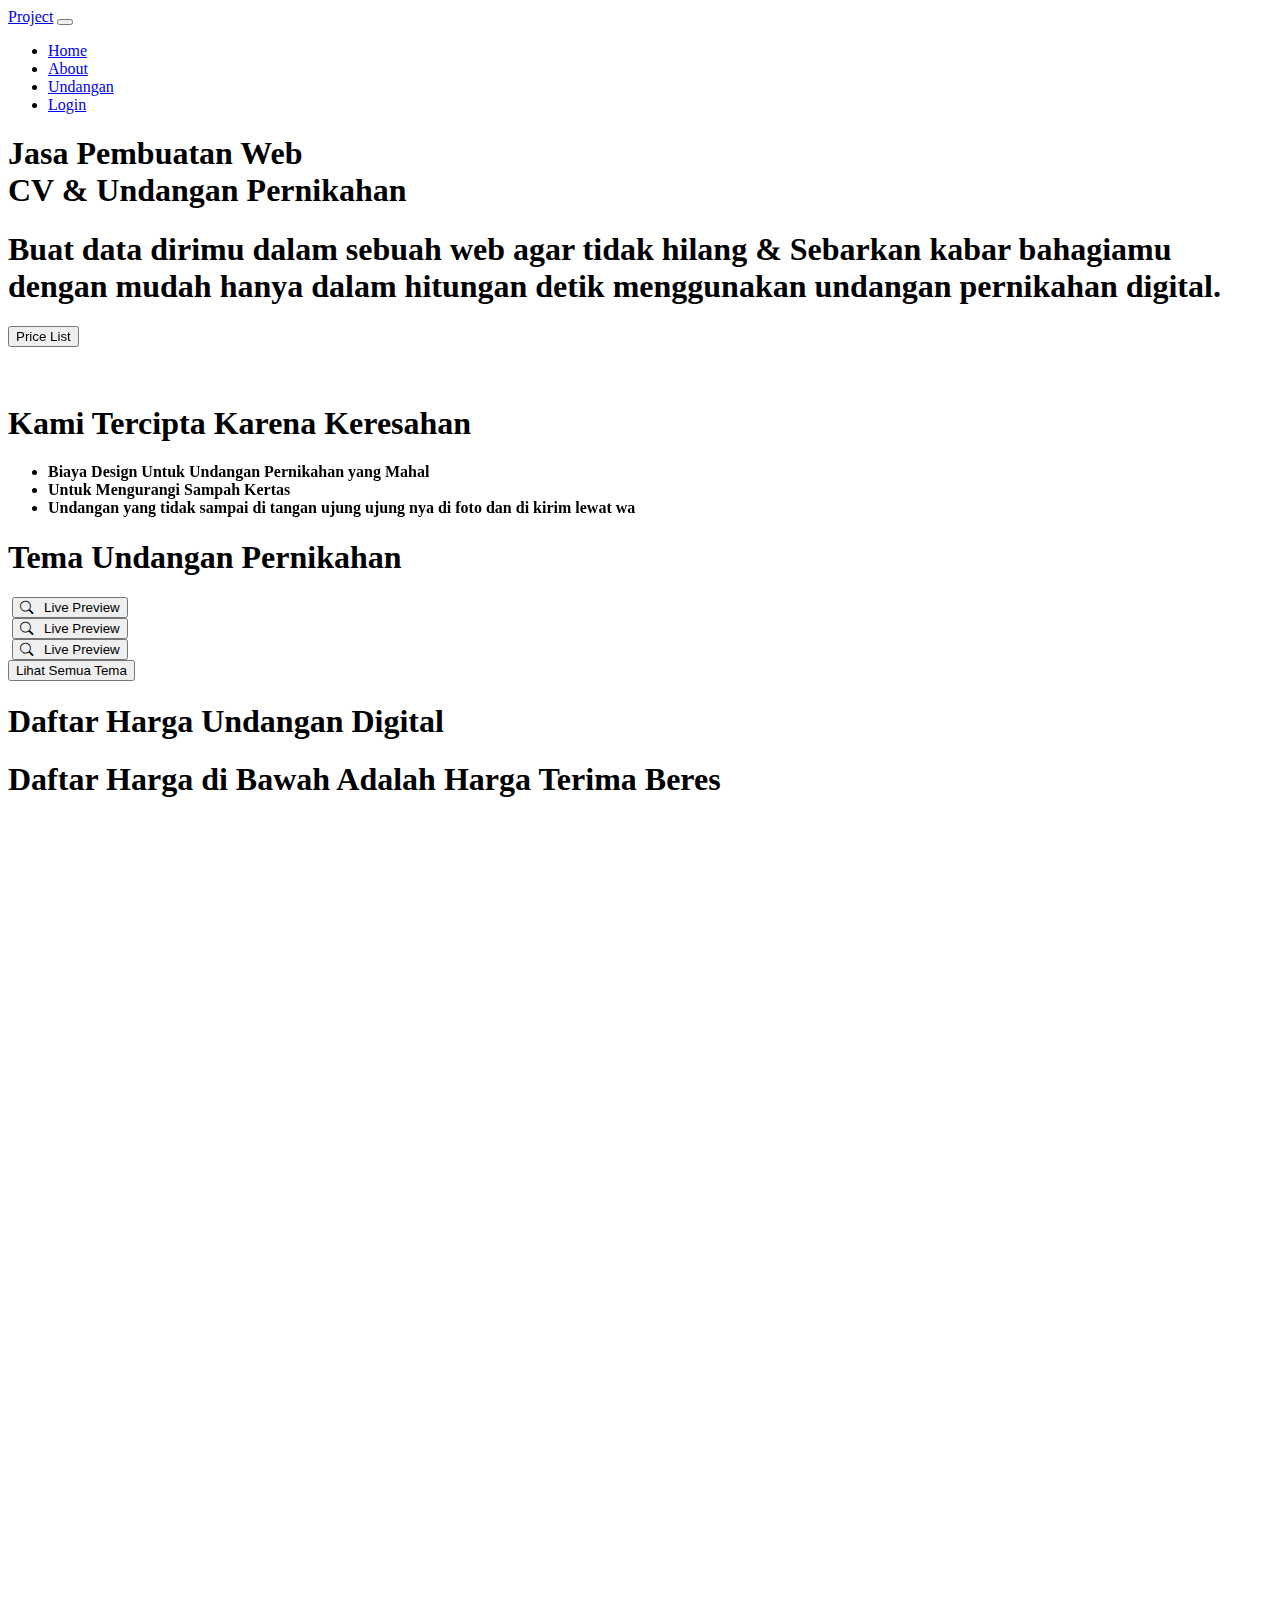
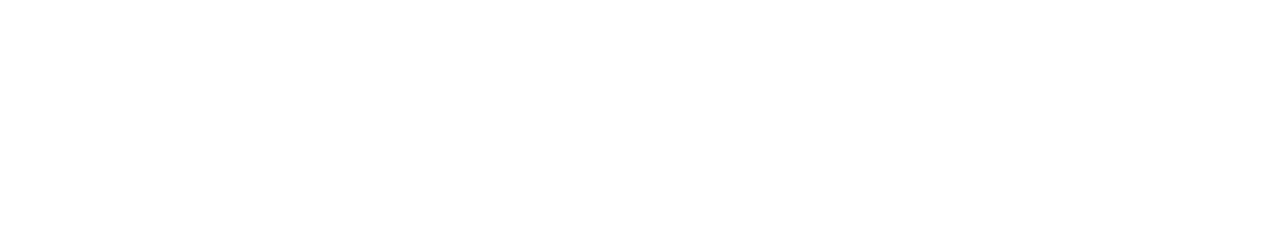
==== index.html @ 3ab92442 "message" ====
<!doctype html>
<html lang="en">
  <head>
    <!-- Required meta tags -->
    <meta charset="utf-8">
    <meta name="viewport" content="width=device-width, initial-scale=1">

    <!-- Bootstrap CSS -->
    <link href="https://cdn.jsdelivr.net/npm/bootstrap@5.0.2/dist/css/bootstrap.min.css" rel="stylesheet" integrity="sha384-EVSTQN3/azprG1Anm3QDgpJLIm9Nao0Yz1ztcQTwFspd3yD65VohhpuuCOmLASjC" crossorigin="anonymous">
    <link rel="stylesheet" href="https://cdn.jsdelivr.net/npm/bootstrap-icons@1.5.0/font/bootstrap-icons.css">

    <!-- my css -->
    <link rel="stylesheet" href="style.css">

    <!-- AOS -->
    <link rel="stylesheet" href="https://unpkg.com/aos@next/dist/aos.css" />

    <!-- FONT -->
    <link href="https://fonts.googleapis.com/css2?family=Style+Script&display=swap" rel="stylesheet">


    <title>Jasa Pembuatan Web</title>
  </head>
  <body>
        <!-- Nav Bar -->
    <nav class="navbar navbar-expand-lg navbar-light shadow-sm fixed-top">
      <div class="container">
      <a class="navbar-brand" href="#home">Project</a> 
        <button class="navbar-toggler" type="button" data-bs-toggle="collapse" data-bs-target="#navbarNav" aria-controls="navbarNav" aria-expanded="false" aria-label="Toggle navigation">
          <span class="navbar-toggler-icon"></span>
        </button>
        <div class="collapse navbar-collapse" id="navbarNav">
          <ul class="navbar-nav ms-auto">
            <li class="nav-item">
              <a class="nav-link active" aria-current="page" href="#home">Home</a>
            </li>
            <li class="nav-item">
              <a class="nav-link" aria-current="page" href="#about">About</a>
            </li>
            <li class="nav-item">
              <a class="nav-link" href="#undangan">Undangan</a>
            </li>
            <li class="nav-item">
              <a class="nav-link" href="#">Login</a>
            </li>
            </li> 
          </ul>
        </div>
      </div>
    </nav>
    <!-- akhir Nav Bar -->

      <section id="home">
        <div class="container">
          <div class="row">
            <div class="col-md-6">
                <h1 class="folio ">Jasa Pembuatan Web <br> CV & Undangan Pernikahan</h1>
                <h1 class="aboutf">Buat data dirimu dalam sebuah web agar tidak hilang & Sebarkan kabar bahagiamu dengan mudah hanya dalam hitungan detik menggunakan undangan pernikahan digital.</h1>
                <button class="pricef" data-aos="flip-left"data-aos-easing="ease-out-cubic"data-aos-duration="2000" onclick="price()">Price List</button>
            </div>
            <div class="col-md-5">
              <img class="ftheader" data-aos="fade-left" data-aos-duration="1500" src="img/header.png" alt="">
            </div>
          </div>
        </div>
      </section>

      <section id="about">
        <div class="container">
          <div class="row">
            <div class="col-md-4">
              <img class="ftit" data-aos="flip-left"  src="img/IT.jpg" alt="">
            </div>
            <div class="col-md-8">
              <h1 class="aboutme">Kami Tercipta Karena Keresahan</h1>
              <ul class="main">
                <b>
                <li class="li">
                  Biaya Design Untuk Undangan Pernikahan yang Mahal
                </li>
                <li class="li">
                  Untuk Mengurangi Sampah Kertas
                </li>
                <li class="li">
                  Undangan yang tidak sampai di tangan ujung ujung nya di foto dan di kirim lewat wa
                </li>
              </b>
              </ul>
            </div>
          </div>
        </div>
      </section>

      <section id="undangan">
        <div class="container">
          <div class="row">
            <h1 class="undangan-pernikahan text-center">Tema Undangan Pernikahan</h1>
          </div>
          <div class="row">
            <div class="col-md-3 premium1">
              <img class="ftpremium1 tema" src="img/TEMA-01.jpg" alt="">
              <button id="live" onclick="tema01()"> <i class="bi bi-search"></i> &nbsp; Live Preview</button>
            </div>
            <div class="col-md-3 premium1">
              <img class="ftpremium1 tema" src="img/TEMA-02.jpg" alt="">
              <button id="live"> <i class="bi bi-search"></i> &nbsp; Live Preview</button>
            </div>
            <div class="col-md-3 premium1">
              <img class="ftpremium1 tema" src="img/TEMA-03.jpg" alt="">
              <button id="live"> <i class="bi bi-search"></i> &nbsp; Live Preview</button>
            </div>
            <button class="all">Lihat Semua Tema</button>
          </div>
        </div>
      </section>

      <section id="price">
        <div class="container">
          <div class="row text-center">
            <h1 class="daftar-harga">Daftar Harga Undangan Digital</h1>
            <h1 class="terima-beres">Daftar Harga di Bawah Adalah Harga Terima Beres</h1>
          </div>
          <div class="row text-center">
            <div class="col-md-3 paket">
              <h1 class="reguler">Paket Reguler</h1>
              <h1 class="harga">Rp. 149.000</h1>
              <p class="text-start fitur-1"><i class="bi bi-check2-circle"></i> Hanya Menggunakan Tema 1</p>
              <p class="text-start fitur-1"><i class="bi bi-check2-circle"></i> Quotes</p>
              <p class="text-start fitur-1"><i class="bi bi-check2-circle"></i> Detail Info Acara</p>
              <p class="text-start fitur-1"><i class="bi bi-check2-circle"></i> Profil Pasangan</p>
              <p class="text-start fitur-1"><i class="bi bi-check2-circle"></i> Protocol Kesehatan</p>
              <p class="text-start fitur-1"><i class="bi bi-check2-circle"></i> Navigasi Lokasi</p>
              <p class="text-start fitur-1"><i class="bi bi-check2-circle"></i> 2 Jadwal Acara</p>
              <p class="text-start fitur-1"><i class="bi bi-check2-circle"></i> Ucapan</p>
              <p class="text-start fitur-1"><i class="bi bi-check2-circle"></i> Love Stories</p>
              <p class="text-start fitur-1"><i class="bi bi-check2-circle"></i> Tampilkan Galery Max 10</p>
              <button class="pesan" onclick="pesan()"><i class="bi bi-whatsapp"></i> Pesan Sekarang</button>
            </div>
            <div class="col-md-3 paket">
              <h1 class="reguler">Paket Premium</h1>
              <h1 class="harga">Rp. 259.000</h1>
              <p class="text-start fitur-1"><i class="bi bi-check2-circle"></i> Semua yang Ada di Paket Reguler</p>
              <p class="text-start fitur-1"><i class="bi bi-check2-circle"></i> Tampilkan Galery Max 20</p>
              <p class="text-start fitur-1"><i class="bi bi-check2-circle"></i> Background Musik</p>
              <p class="text-start fitur-1"><i class="bi bi-check2-circle"></i> Tampilkan Rekening Amplop Digital</p>
              <p class="text-start fitur-1"><i class="bi bi-check2-circle"></i> Bebas Pilih Tema Premium</p>
              <p class="text-start fitur-1"><i class="bi bi-check2-circle"></i> Masa Aktif 1 Tahun</p>
              <p class="text-start fitur-1"><i class="bi bi-check2-circle"></i> Kisah Cinta Berupa TimeLine</p>
              <p class="text-start fitur-1"><i class="bi bi-check2-circle"></i> + Amplop Digital Full Channel Pembayaran Rp. 50.000</p>
              <button class="pesan" onclick="pesan()"><i class="bi bi-whatsapp"></i> Pesan Sekarang</button>
            </div>
          </div>
        </div>
      </section>


    <script src="https://cdn.jsdelivr.net/npm/bootstrap@5.0.2/dist/js/bootstrap.bundle.min.js" integrity="sha384-MrcW6ZMFYlzcLA8Nl+NtUVF0sA7MsXsP1UyJoMp4YLEuNSfAP+JcXn/tWtIaxVXM" crossorigin="anonymous"></script>
    <script src="https://unpkg.com/aos@next/dist/aos.js"></script>
    <script>
      const main = document.querySelectorAll(".li");
      const paket = document.querySelectorAll(".paket");

      main.forEach((main, i)=>{
        main.dataset.aos = "fade-up";
        main.dataset.aosDelay = i * 300;
      });

      paket.forEach((paket, i) =>{
        paket.dataset.aos = "fade-up";
        paket.dataset.aosDelay = i * 300;
        paket.dataset.aosDuration = 1500;
      });

      AOS.init({
        delay: 200,
        offset: 150,
        duration: 1500,
        once: true,
      });
    </script>

    <script type="text/javaScript">
      function price() {
        window.location="#price";
      };

      function pesan() {
        window.location="https://wa.me/+6283143835627?message=Halo"
      }

      function tema01() {
        window.location= "http://localhost:52330/undangan.html";
      }
    </script>


  </body>
</html>
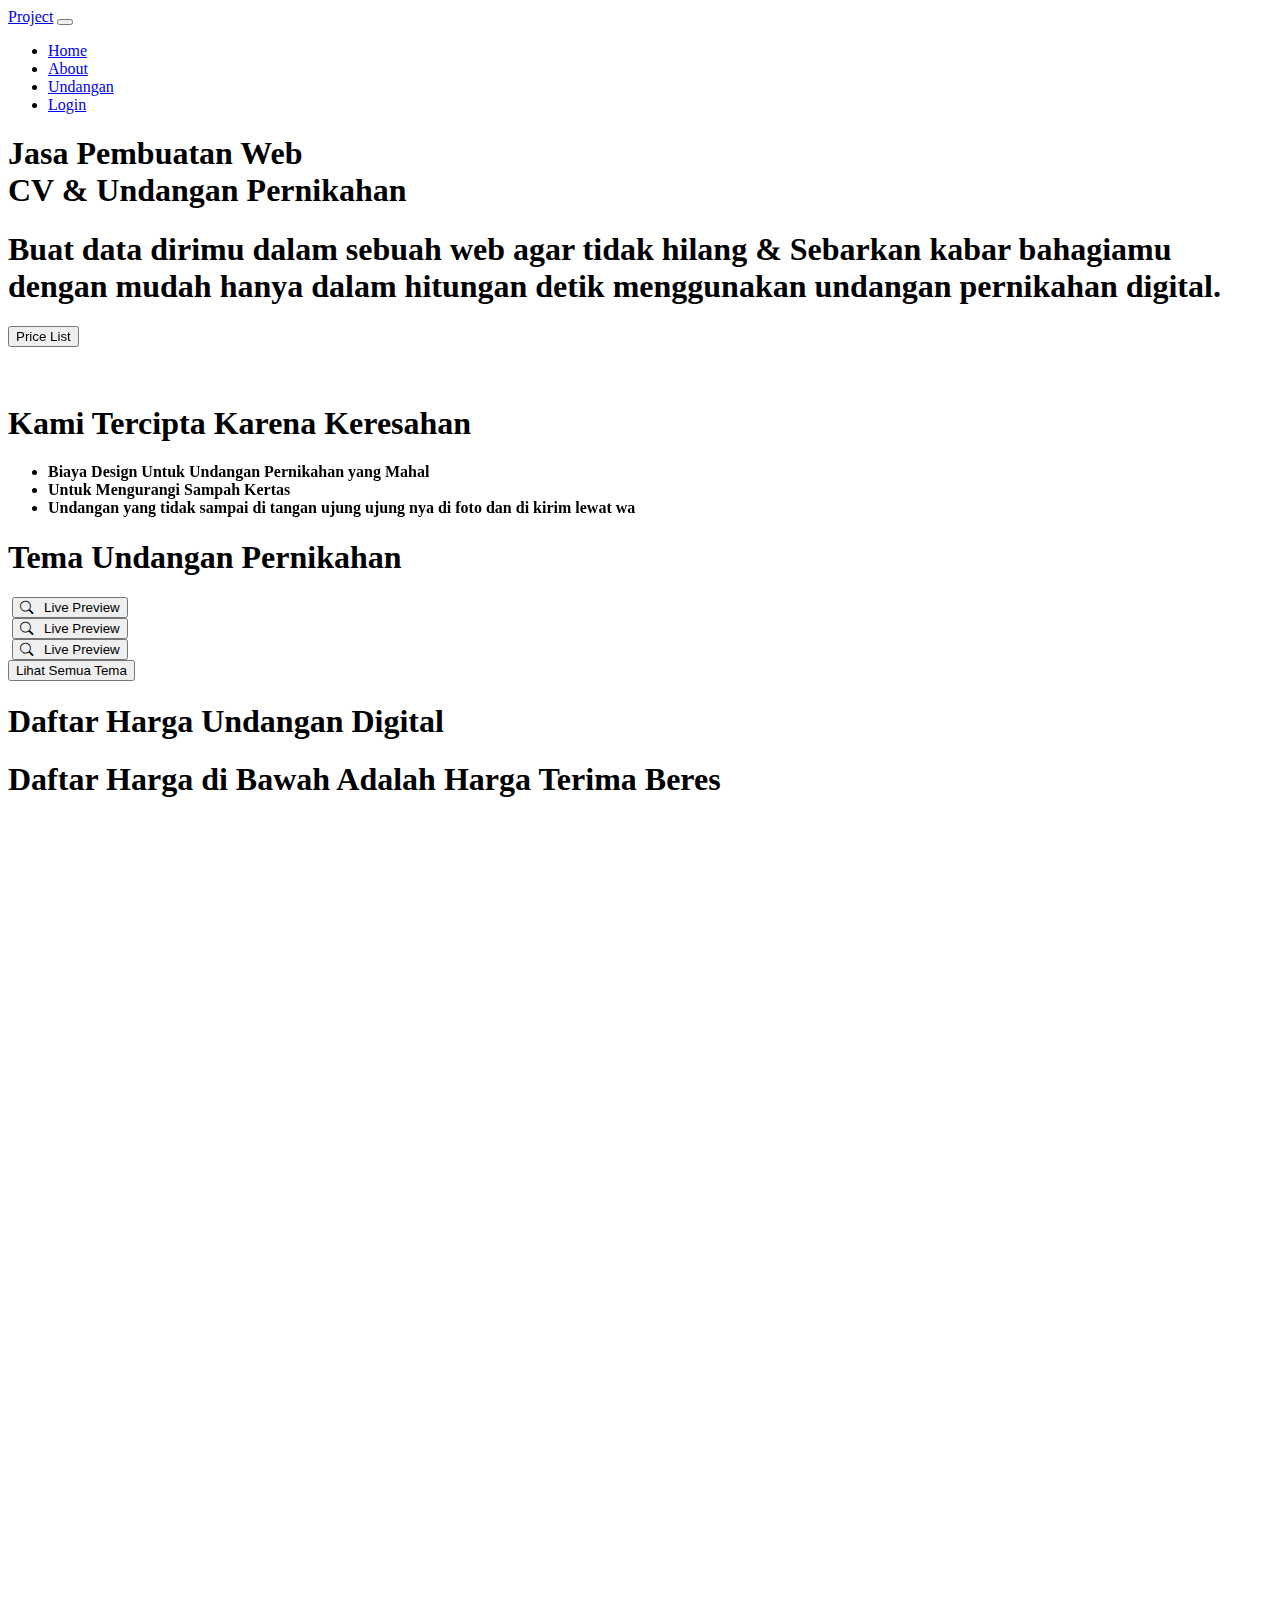
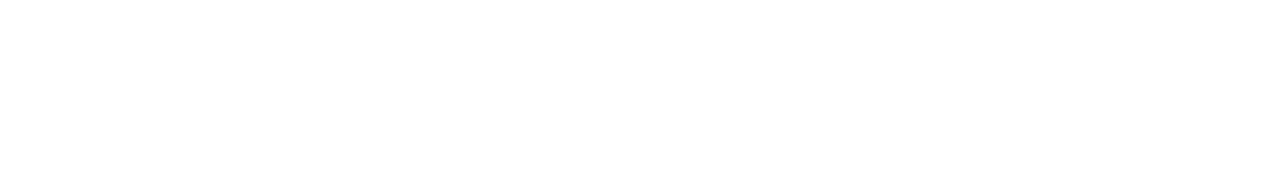
==== commit 7691828c: "tema02" ====
--- a/index.html
+++ b/index.html
@@ -103,7 +103,7 @@
             </div>
             <div class="col-md-3 premium1">
               <img class="ftpremium1 tema" src="img/TEMA-02.jpg" alt="">
-              <button id="live"> <i class="bi bi-search"></i> &nbsp; Live Preview</button>
+              <button id="live" onclick="tema02()"> <i class="bi bi-search"></i> &nbsp; Live Preview</button>
             </div>
             <div class="col-md-3 premium1">
               <img class="ftpremium1 tema" src="img/TEMA-03.jpg" alt="">
@@ -134,7 +134,7 @@
               <p class="text-start fitur-1"><i class="bi bi-check2-circle"></i> Ucapan</p>
               <p class="text-start fitur-1"><i class="bi bi-check2-circle"></i> Love Stories</p>
               <p class="text-start fitur-1"><i class="bi bi-check2-circle"></i> Tampilkan Galery Max 10</p>
-              <button class="pesan" onclick="pesan()"><i class="bi bi-whatsapp"></i> Pesan Sekarang</button>
+              <button class="pesan" onclick="reguler()"><i class="bi bi-whatsapp"></i> Pesan Sekarang</button>
             </div>
             <div class="col-md-3 paket">
               <h1 class="reguler">Paket Premium</h1>
@@ -144,10 +144,9 @@
               <p class="text-start fitur-1"><i class="bi bi-check2-circle"></i> Background Musik</p>
               <p class="text-start fitur-1"><i class="bi bi-check2-circle"></i> Tampilkan Rekening Amplop Digital</p>
               <p class="text-start fitur-1"><i class="bi bi-check2-circle"></i> Bebas Pilih Tema Premium</p>
-              <p class="text-start fitur-1"><i class="bi bi-check2-circle"></i> Masa Aktif 1 Tahun</p>
-              <p class="text-start fitur-1"><i class="bi bi-check2-circle"></i> Kisah Cinta Berupa TimeLine</p>
+              <p class="text-start fitur-1"><i class="bi bi-check2-circle"></i> Masa Aktif 1 Bulan</p>
               <p class="text-start fitur-1"><i class="bi bi-check2-circle"></i> + Amplop Digital Full Channel Pembayaran Rp. 50.000</p>
-              <button class="pesan" onclick="pesan()"><i class="bi bi-whatsapp"></i> Pesan Sekarang</button>
+              <button class="pesan" onclick="premium()"><i class="bi bi-whatsapp"></i> Pesan Sekarang</button>
             </div>
           </div>
         </div>
@@ -179,19 +178,7 @@
       });
     </script>
 
-    <script type="text/javaScript">
-      function price() {
-        window.location="#price";
-      };
-
-      function pesan() {
-        window.location="https://wa.me/+6283143835627?message=Halo"
-      }
-
-      function tema01() {
-        window.location= "http://localhost:52330/undangan.html";
-      }
-    </script>
+    <script src="script.js"></script>
 
 
   </body>
